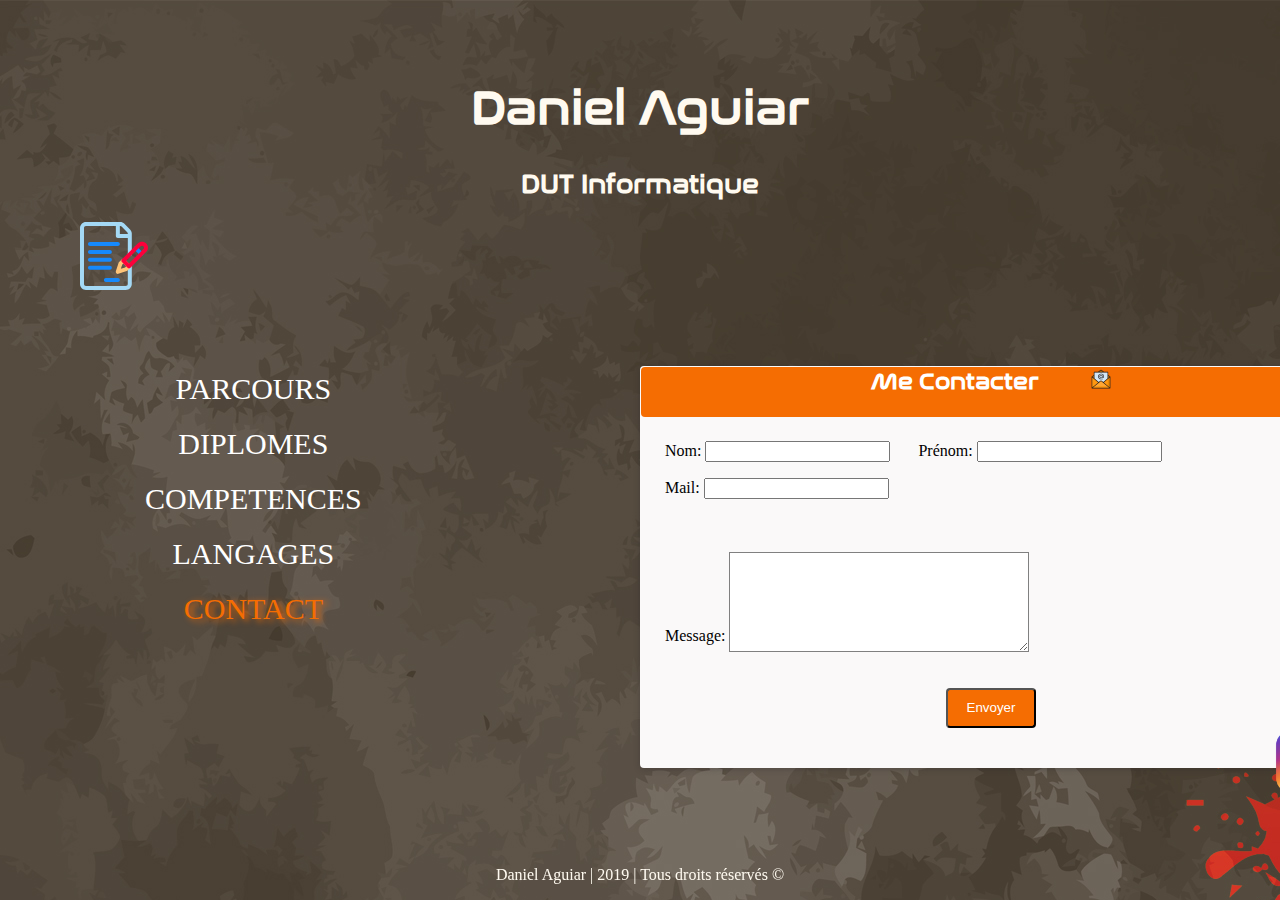
==== form.html @ 9f65f8b2 "First commit" ====
<!DOCTYPE HTML>
<html>
    <head>
      <title> Daniel Aguiar - ePortfolio </title>
  		<meta http-equiv="Content-Type" content="text/html; charset=utf-8"/>
        <meta name="HandheldFriendly" content="true" />
                                <!-- Spécifité pour mobile -->
        <meta name="viewport" content="width=device-width, height=device-height, user-scalable=no" />
                        <!-- Feuille de style du formulaire -->
        <link rel="stylesheet" type="text/css" href="styleCSS/formulaire.css"/>
                        <!-- Feuille de style principale -->
        <link rel="stylesheet" type="text/css" href="styleCSS/eportfolio.css" />
                            <!-- Responsive design -->
        <link rel="stylesheet" type="text/css" href="styleCSS/style_resize.css"/>
        
    </head>

    <body>
                    <!-- Titre d'entête -->
                <header>
                    <h1>Daniel Aguiar</h1>
                    <h2> DUT Informatique</h2>
                    
                    
                </header>
                                <!-- Bloc géneral -->
            <div>
                <img id="icon_head" src="images/contract.svg" alt="icon cv">
                                    <!-- Menu de la page -->
                <nav id="menu">
               <ul>
                   <li id="tab1"><a href ="eportfolio.html">PARCOURS</a></li>
                   <li id="tab2"><a href= "diplome.html">DIPLOMES</a></li>
                   <li id="tab3"><a href= "competence.html">COMPETENCES</a></li>
                   <li id="tab4"><a href="language.html">LANGAGES</a></li>
                   <li id="current"><a href="form.html">CONTACT</a></li>
                </ul>
                </nav>
                                            <!-- Bloc du contenu -->
                            <div id="content">
                                <form class="form" method="post" action="data.php">
                                    <div class="header">
                                        <h3>Me Contacter <img id=email_img src="images/email.svg" alt="email icon"> </h3>
                                        
                                    </div>
                                    
                                    <div class="name">
                                        <label for="name">Nom:</label>
                                        <input type="text" id="name" name="user_name">
                                        
                                        <label for="first-name">Prénom:</label>
                                        <input type="text" id="first-name" name="user_first-name">
                                    </div>
                                    
                                    <div class="mail">
                                        <label for="email">Mail:</label>
                                        <input type="email" id="email" name="user_email">
                                    </div>
                                    
                                    <div>
                                        <label id="msg" for="msg"><p id=msg>Message:</p></label>
                                        <textarea id="msg" name="user_msg"></textarea>
                                    </div>
                                    
                                    <div class="button">
                                        <button type="submit">Envoyer</button>
                                        
                                        <a href="https://www.instagram.com/daniel_aguiar7/"> <img id="insta_icon" src="images/insta.png"></a>
                                    </div>
                                </form>
                            </div>
            </div>
        <footer>
            <p>Daniel Aguiar | 2019 | Tous droits réservés &copy;</p>
        </footer>
      </body>
</html>
---- styleCSS/formulaire.css ----
@font-face {
    font-family: nasa;
    src: url("../fonts/nasalization-rg.ttf");
}
#content{
    padding-top: 5em;
}
.header{
    height:50px;
    background-color: #F56D02;
    font-size: 20px;
    font-family: nasa;
    color:#FFF;
    text-align: center;
    border-radius: 4px;
}
#contact{
    margin:0;
    line-height:48px;
}
.header img{
    width:20px;
    height:20px;
    display: inline-block;
    line-height: 18px;
    margin-left: 2em;
}
h3{
    margin:0;
}
form{
    margin-left: 5em;
    position: relative;
    width:700px;
    height:400px;
    background-color:#FAF9F9;
    border: 1px solid;
    border-radius: 4px;
    box-shadow: 0 1px 6px 0 rgba(32,33,36,0.28);
    border-color: rgba(223,225,229,0);
}
.name{
    padding-top:1.5em;
}
.mail{
    margin-top: 1em;
}

label{
    display: inline-block;
    font-size: 16px;
    color:#000;
    margin-left: 1.5em;
    text-align: center;
}
#msg{
   margin-top:4em;;
}
}
input{
    display: inline-block;
    margin-top:3em;
    font: 16px sans-serif;
    width: 150px;
    box-sizing: border-box;
    border: 1px solid grey;
}
textarea{
    height:100px;
    width:300px;
    vertical-align: top;
    box-sizing:border-box;
    border: 1px solid grey;
    margin-top:1.5em;
    
}
button{
    color:#FFF;
    width:90px;
    height:40px;
    display: block;
    margin: auto;
    margin-top:2em;
    background-color: #F56D02;
    border-radius:4px;
}
#insta_icon{
    width:68px;
    height:68px;
    float:right;
    margin-bottom:5em;
}
---- styleCSS/eportfolio.css ----
@media screen and (min-width:1101px){
    @font-face {
    font-family: nasa;
    src: url("../fonts/nasalization-rg.ttf");
    }
    body{
        background-image: url("../images/ubuntu-background.png");
        color:floralwhite;
        margin:0;
    }
    header{
        text-align: center;
        font-family: nasa;
    }
    header h1{
        font-size: 48px;
        padding-top: 1em;
    }
    header h2{
        font-size: 26px;
    }
    footer{
        text-align: center;
        position:absolute;
        left:0;
        right:0;
        bottom:0;
    }
    #icon_head{
        padding-left:5em;
        width:68px;
        height:68px;
        float:left;
    }
    nav{
        padding-top: 4em;
        padding-left: 3.5em;
        font-size: 30px;
        position:absolute;
        text-align: center;
    }
    nav li{
        margin-top: 0.7em;
        list-style:none;
    }
    a{
        text-decoration: none;
        color:white;
    }
    a:hover{
        text-decoration: none;
        color:white;
        font-size:50px;
        text-shadow: 4px 2px 6px floralwhite;
    }
    #content{
        padding-left: 35em;
        padding-top: 9em;
    }

    p.parcours{
        font-size: 20;
        max-width: 40em;
        margin-right:1em;
    }
    ul.diplome{
        list-style: none;
        font-size: 25;
    }
    .diplome li{
        margin-top: 0.8em;
        margin-right: 1em;
    }
    #titre1{
        font-size:25;
    }
    #current a{
        color:#F56D02;
        text-shadow: 4px 2px 6px #F56D02;
        transition-duration: 0.5s;
    }
    table.langage{
        padding-left: 45em;
        padding-top: 6em;
    }
    .langage td{
        padding-top: 3em;
        padding-left: 3em;
        text-align: center;

    }
    #lng{
        font-weight: bold;
        font-size:20px;
    }
    .competence{
        width: 500px;
    }
    .competence h3{
        text-transform: uppercase;
        text-decoration:underline;
    }
    h3#header{
      margin-bottom:3em;
    }
    ul, ol{
      list-style-type: none;
    }
    h4{
        text-align:left;
    }
    .skill{
        margin-top:1em;
    }
    .progress{
        margin-top:0.5em;
        border-radius: 7px;
    }
    .progress-bar{
        background-color: #F56D02;
    }
    span.skill-level{
       float:right;
    }
    .english{
        animation: english 2s;
    }
    .spanish{
        animation: spanish 2s;
    }
    .portuguese{
        animation: portuguese 2s;
    }
    @keyframes english{
        0%{
            width:0%;
        }
        100%{
            width:60%
        }
    }
    @keyframes spanish{
        0%{
            width:0%;
        }
        100%{
            width:60%
        }
    }
    @keyframes portuguese{
        0%{
            width:0%;
        }
        100%{
            width:80%
        }
    }

}
---- styleCSS/style_resize.css ----
/* Largeur du display < 1100px */
@media screen and (max-width: 1100px) {


    @font-face{
        font-family: nasa;
        src: url("../fonts/nasalization-rg.ttf");
    }
    body{
        background-image: url("../images/ubuntu-background.png");
        color:floralwhite;
    }
    header{
        text-align: center;
        font-family: nasa;
    }
    header h1{
        font-size: 48px;
        padding-top: 1em;
    }
    header h2{
        font-size: 26px;
    }
    footer{
        text-align: center;
        /* Permet un responsive design au footer */
        left:0;
        right:0;
        bottom:0;
    }
    #icon_head{
        padding-left:5em;
        width:48px;
        height:48px;
        float:left;
    }
	nav{
        padding-top: 3em;
        padding-left: 1em;
        font-size: 15px;
        position:absolute;
        text-align: center;
    }
    nav li{
        margin-top: 0.1em;
        list-style:none;
    }
    nav li:hover{
        color:white;
        font-size: 20px;
        text-shadow: 4px 2px 6px floralwhite;
    }
    a{
        text-decoration: none;
        color:white;
    }
    #content{
        padding-top:15em;
        padding-right:1em;
        padding-left:1em;
    }
    p.parcours{
        margin-left:auto;
        margin-right:auto;
        font-size: 20;
        max-width: 40em;
    }
    ul.diplome{
        list-style: none;
        font-size: 25;
    }
    .diplome li{
        margin-top: 0.8em;
    }
    #titre1{
        font-size:25;
    }
    #current a{
        color:#F56D02;
        text-shadow: 4px 2px 6px #F56D02;
        transition-duration: 0.5s;
    }
    table.langage{

        display:fixed;
        padding-top: 10em;
        padding-left:1em;
    }
    .langage td{
        padding-top: 3em;
        padding-left: 3em;
        text-align: center;
    }
    #lng{
        font-weight: bold;
        font-size:16px;
    }
    img#icon{
        width:28px;
        height:28px;
    }
    .competence{
        margin-left:2em;
        display:fixed;
        min-width:100px;
    }
    .competence h3{
        text-transform: uppercase;
        text-decoration:underline;
    }
    h3#header{
        margin-bottom:3em;
    }
    ul, ol{
        list-style-type: none;
    }
    h4{
        text-align: left;
    }
    .skill{
        margin-top:1em;
    }
    .progress{
        margin-top:0.5em;
        border-radius: 7px;
    }
    .progress-bar{
        background-color: #F56D02;
    }
    span.skill-level{
       float:right;
    }
}
@media screen and (min-width:560px){
    footer{
        text-align: center;
        position:fixed; /* Permet un responsive design au footer */
        left:0;
        right:0;
        bottom:0;
    }
    .competence{
        margin-left:2em;
        display:fixed;
        width:500px;
    }
}
@media screen and (min-width:750px){
    @media screen and (max-width:1099px){
        nav{
            padding-top: 3em;
            padding-left: 1em;
            font-size: 20px;
            position:absolute;
            text-align: center;
        }
        nav li:hover{
             color:white;
             font-size: 30px;
             text-shadow: 4px 2px 6px floralwhite;
        }
        table.langage{

             display:fixed;
             padding-top: 6em;
             padding-left:10em;
        }
        .langage td{
             padding-top: 3em;
             padding-left: 3em;
             text-align: center;
        }
        #lng{
            font-weight: bold;
            font-size:20px;
        }
        img#icon{
            width:48px;
            height:48px;
        }
}
}
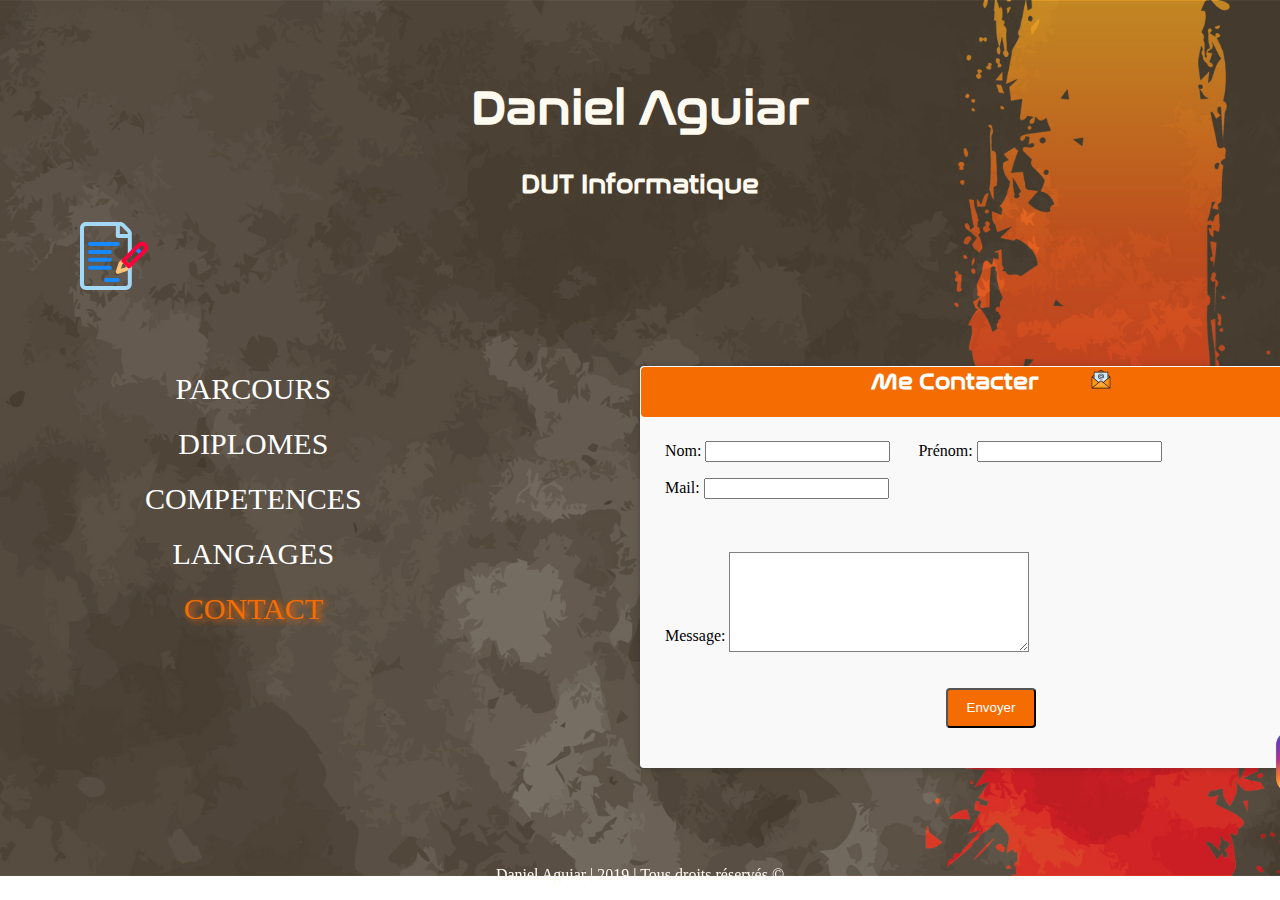
==== commit a8b5cbd4: "Modification de l'ancre de la page d'acceuil" ====
--- a/form.html
+++ b/form.html
@@ -29,7 +29,7 @@
                                     <!-- Menu de la page -->
                 <nav id="menu">
                <ul>
-                   <li id="tab1"><a href ="eportfolio.html">PARCOURS</a></li>
+                   <li id="tab1"><a href ="index.html">PARCOURS</a></li>
                    <li id="tab2"><a href= "diplome.html">DIPLOMES</a></li>
                    <li id="tab3"><a href= "competence.html">COMPETENCES</a></li>
                    <li id="tab4"><a href="language.html">LANGAGES</a></li>
--- a/styleCSS/formulaire.css
+++ b/styleCSS/formulaire.css
@@ -2,9 +2,11 @@
     font-family: nasa;
     src: url("../fonts/nasalization-rg.ttf");
 }
+/* Redimensionnement de l'espacement du conteneur avec le body */
 #content{
     padding-top: 5em;
 }
+/* Entête du formulaire avec un fond orange */
 .header{
     height:50px;
     background-color: #F56D02;
@@ -18,6 +20,7 @@
     margin:0;
     line-height:48px;
 }
+/* Positionnement de l'image dans l'entête */
 .header img{
     width:20px;
     height:20px;
@@ -25,9 +28,11 @@
     line-height: 18px;
     margin-left: 2em;
 }
+/* Titre du header "Me Contacter" */
 h3{
     margin:0;
 }
+/* Corps du formulaire avec une largeur et hauteur prédéfini */
 form{
     margin-left: 5em;
     position: relative;
@@ -45,7 +50,7 @@
 .mail{
     margin-top: 1em;
 }
-
+/* Texte du formulaire en noir */
 label{
     display: inline-block;
     font-size: 16px;
@@ -54,9 +59,10 @@
     text-align: center;
 }
 #msg{
-   margin-top:4em;;
+   margin-top:4em;
 }
 }
+/* Permet l'interaction de l'utilisateur */
 input{
     display: inline-block;
     margin-top:3em;
@@ -65,6 +71,7 @@
     box-sizing: border-box;
     border: 1px solid grey;
 }
+/* Permet d'entrez une chaine de caractères */ 
 textarea{
     height:100px;
     width:300px;
@@ -74,6 +81,7 @@
     margin-top:1.5em;
     
 }
+/* Permet l'envoi du message au correspondant */
 button{
     color:#FFF;
     width:90px;
--- a/styleCSS/eportfolio.css
+++ b/styleCSS/eportfolio.css
@@ -1,13 +1,18 @@
+/*Style s'appliquant à une largeur minimal de 1101px */
 @media screen and (min-width:1101px){
+    /* Police personnalisée */
     @font-face {
     font-family: nasa;
     src: url("../fonts/nasalization-rg.ttf");
     }
     body{
         background-image: url("../images/ubuntu-background.png");
+        background-repeat: no-repeat;
+        background-size: cover;
         color:floralwhite;
         margin:0;
     }
+    /* Entête de la page avec un texte centré */
     header{
         text-align: center;
         font-family: nasa;
@@ -19,6 +24,7 @@
     header h2{
         font-size: 26px;
     }
+    /* Pied de page centré positionné en absolu pour un meilleur placement */
     footer{
         text-align: center;
         position:absolute;
@@ -26,12 +32,14 @@
         right:0;
         bottom:0;
     }
+    /* Icône de la page html 68*68px positionné à gauche */
     #icon_head{
         padding-left:5em;
         width:68px;
         height:68px;
         float:left;
     }
+    /* Menu de navigation */
     nav{
         padding-top: 4em;
         padding-left: 3.5em;
@@ -39,6 +47,7 @@
         position:absolute;
         text-align: center;
     }
+    /* Espacement entre chaque onglets */
     nav li{
         margin-top: 0.7em;
         list-style:none;
@@ -47,17 +56,18 @@
         text-decoration: none;
         color:white;
     }
+    /* Zoom sur les onglets lors du passage */
     a:hover{
         text-decoration: none;
         color:white;
         font-size:50px;
         text-shadow: 4px 2px 6px floralwhite;
     }
+    /* Division contenant le contenu des pages */
     #content{
         padding-left: 35em;
         padding-top: 9em;
     }
-
     p.parcours{
         font-size: 20;
         max-width: 40em;
@@ -71,9 +81,7 @@
         margin-top: 0.8em;
         margin-right: 1em;
     }
-    #titre1{
-        font-size:25;
-    }
+    /* Changement de couleur lors du clique sur l'onglet */ 
     #current a{
         color:#F56D02;
         text-shadow: 4px 2px 6px #F56D02;
@@ -96,6 +104,7 @@
     .competence{
         width: 500px;
     }
+    /* Le texte est en majuscule */
     .competence h3{
         text-transform: uppercase;
         text-decoration:underline;
@@ -106,22 +115,28 @@
     ul, ol{
       list-style-type: none;
     }
+    /* Titre de chaque langues pratiqué */
     h4{
         text-align:left;
     }
+    /* Espacement entre chaque puces */
     .skill{
         margin-top:1em;
     }
+    /* Pattern de la progress bar */
     .progress{
         margin-top:0.5em;
         border-radius: 7px;
     }
+    /* Remplissage de la barre de progression */
     .progress-bar{
         background-color: #F56D02;
     }
+    /* Niveau en pourcentage à droite de la barre */
     span.skill-level{
        float:right;
     }
+    /* Remplissage de la barre de progression pendant 2s */
     .english{
         animation: english 2s;
     }
--- a/styleCSS/style_resize.css
+++ b/styleCSS/style_resize.css
@@ -8,6 +8,8 @@
     }
     body{
         background-image: url("../images/ubuntu-background.png");
+        background-repeat: no-repeat;
+        background-size: cover;
         color:floralwhite;
     }
     header{
@@ -145,8 +147,10 @@
         width:500px;
     }
 }
+/* Resolution > 750px & < 1099px */
 @media screen and (min-width:750px){
     @media screen and (max-width:1099px){
+        /* Menu de navigation rétrécit */
         nav{
             padding-top: 3em;
             padding-left: 1em;
@@ -160,7 +164,6 @@
              text-shadow: 4px 2px 6px floralwhite;
         }
         table.langage{
-
              display:fixed;
              padding-top: 6em;
              padding-left:10em;
@@ -174,6 +177,7 @@
             font-weight: bold;
             font-size:20px;
         }
+        /* Icône de langages redimensionné */
         img#icon{
             width:48px;
             height:48px;
